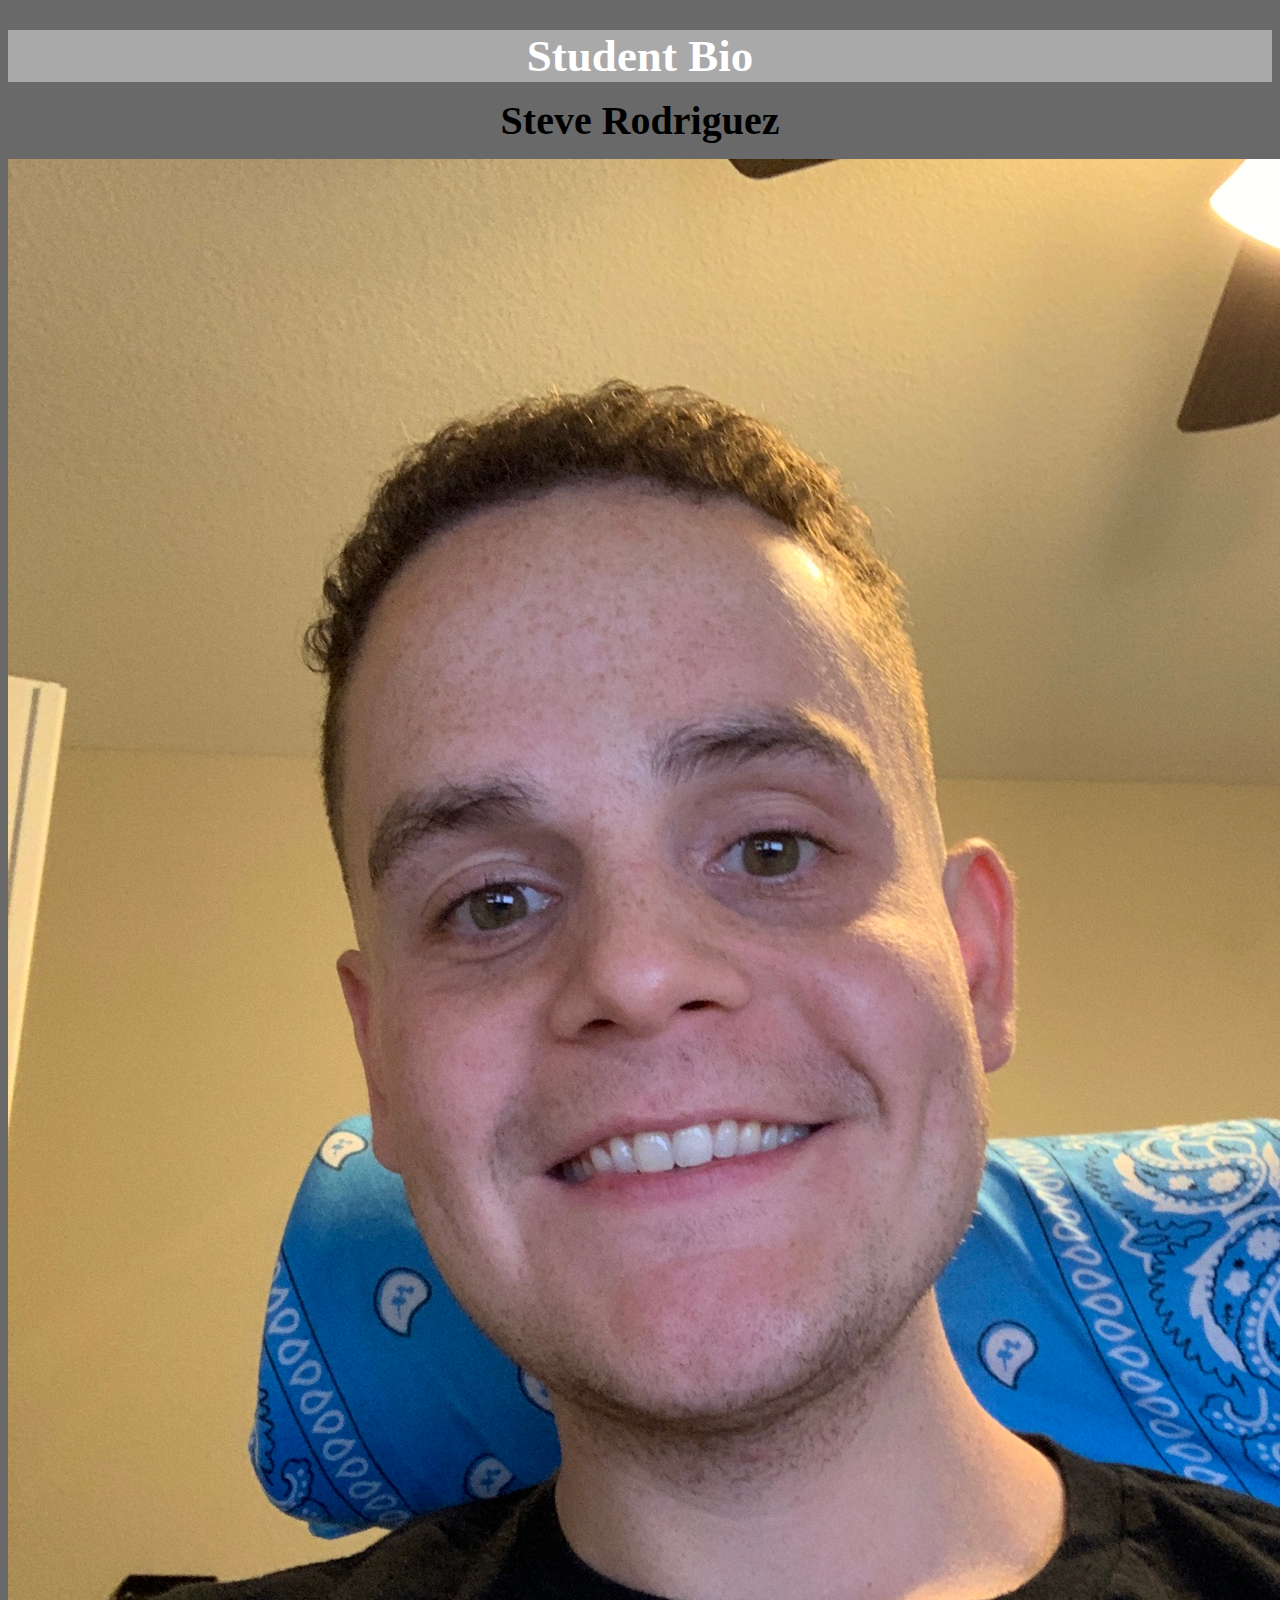
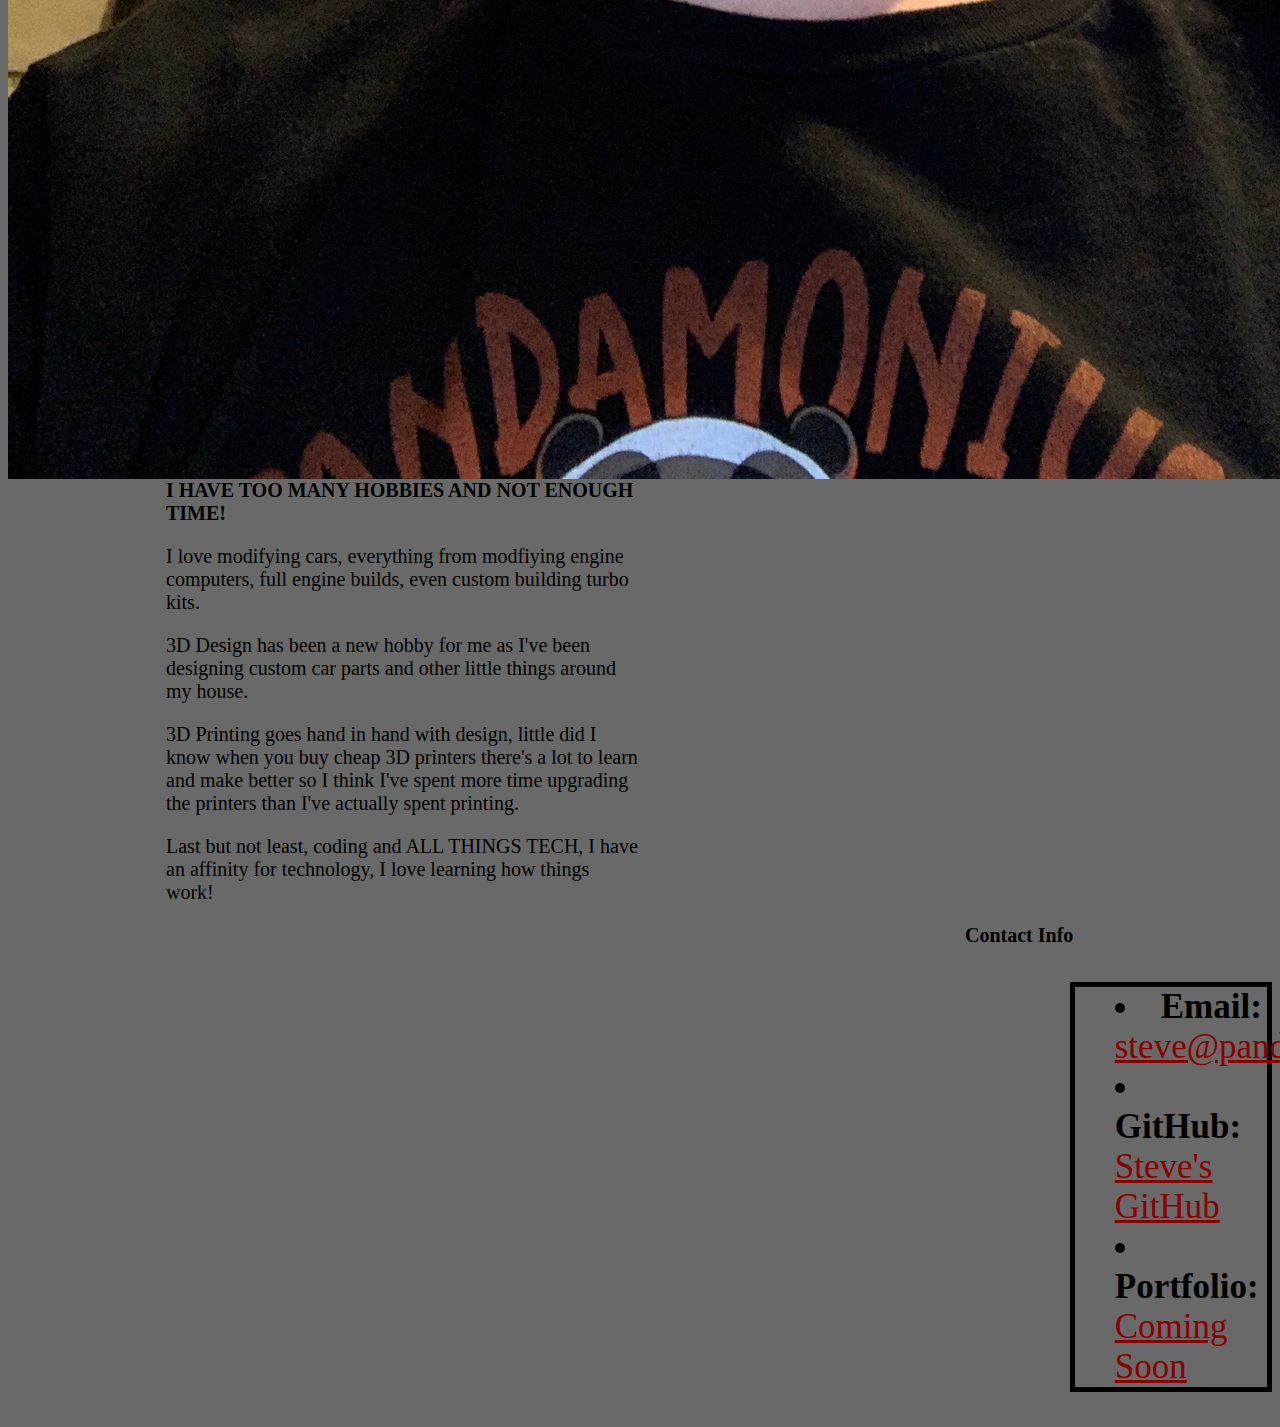
==== index.html @ 0eeca62e "Changed to index.html" ====
<!DOCTYPE html>
<html lang="en">
<!--HEADER-->
<head>
    <meta charset="UTF-8">
    <meta name="viewport" content="width=device-width, initial-scale=1.0">
    <link rel="stylesheet" type="text/css" href="style.css">
    <title>Activity: Basic Student Bio</title>
</head>
<!--BODY-->
<body>
    <h1>Student Bio</h1>
    <h2>Steve Rodriguez</h2>
    <!--Import local image-->
    <img src="images/Image.jpeg">
    <!--BIO-->
    <div class="marginright">
        <p><strong>I HAVE TOO MANY HOBBIES AND NOT ENOUGH TIME!</strong></p>
        <p>I love modifying cars, everything from modfiying engine computers, full engine builds, even custom building turbo kits.
        <p>3D Design has been a new hobby for me as I've been designing custom car parts and other little things around my house.</p>
        <p>3D Printing goes hand in hand with design, little did I know when you buy cheap 3D printers there's
        a lot to learn and make better so I think I've spent more time upgrading the printers than I've actually spent printing.</p>
        <p>Last but not least, coding and ALL THINGS TECH, I have an affinity for technology, I love learning how
        things work!</p>
    </div>
    <div class="marginleft">
        <!--CONTACT INFO-->
        <h3>Contact Info</h3>
        <ul>
            <li><strong>Email:</strong> <a class=blinks href="mailto:steve@pandahpanduh.com">steve@pandahpanduh.com</a></li>
            <li><strong>GitHub:</strong> <a class=blinks href="https://github.com/smrodriguez88" target=_blank>Steve's GitHub</a></li>
            <li><strong>Portfolio:</strong> <a class=blinks href="#" target=_blank>Coming Soon</a></li>
        </ul>
    </div>
</body>
</html>
---- style.css ----
a {
    font-size: medium;
    color: darkred;
}

body {
    background-color: dimgray;
}

img {
    width: "200px";
    float: left;
    display: block;

}

h1 {
    margin-bottom: 15px;
    font-size: 45px;
    text-align: center;
    color: white;
    background-color: darkgrey;
    font-family: 'Times New Roman', Times, serif;
}

h2 {
    margin-top: 15px;
    margin-bottom: 15px;
    font-size: 40px;
    text-align: center;
    font-family: 'Times New Roman', Times, serif;
}

h3 {
    margin-top: 15px;
    font-size: 20px;
    text-align: center;
    font-family: 'Times New Roman', Times, serif;
}

p {
    text-align: left;
    font-size: 20px;
    font-weight: normal;
    margin-left: 25%;
}

ul {
    text-align: left;
    font-size: 35px;
    border-style: solid;
    border-width: 5px;
    list-style-position: inside;
    margin-left: 60%;
}

.blinks {
    font-size: 35px;
}

.marginright {
    margin-right: 50%;
}

.marginleft {
    margin-left: 60%;
}
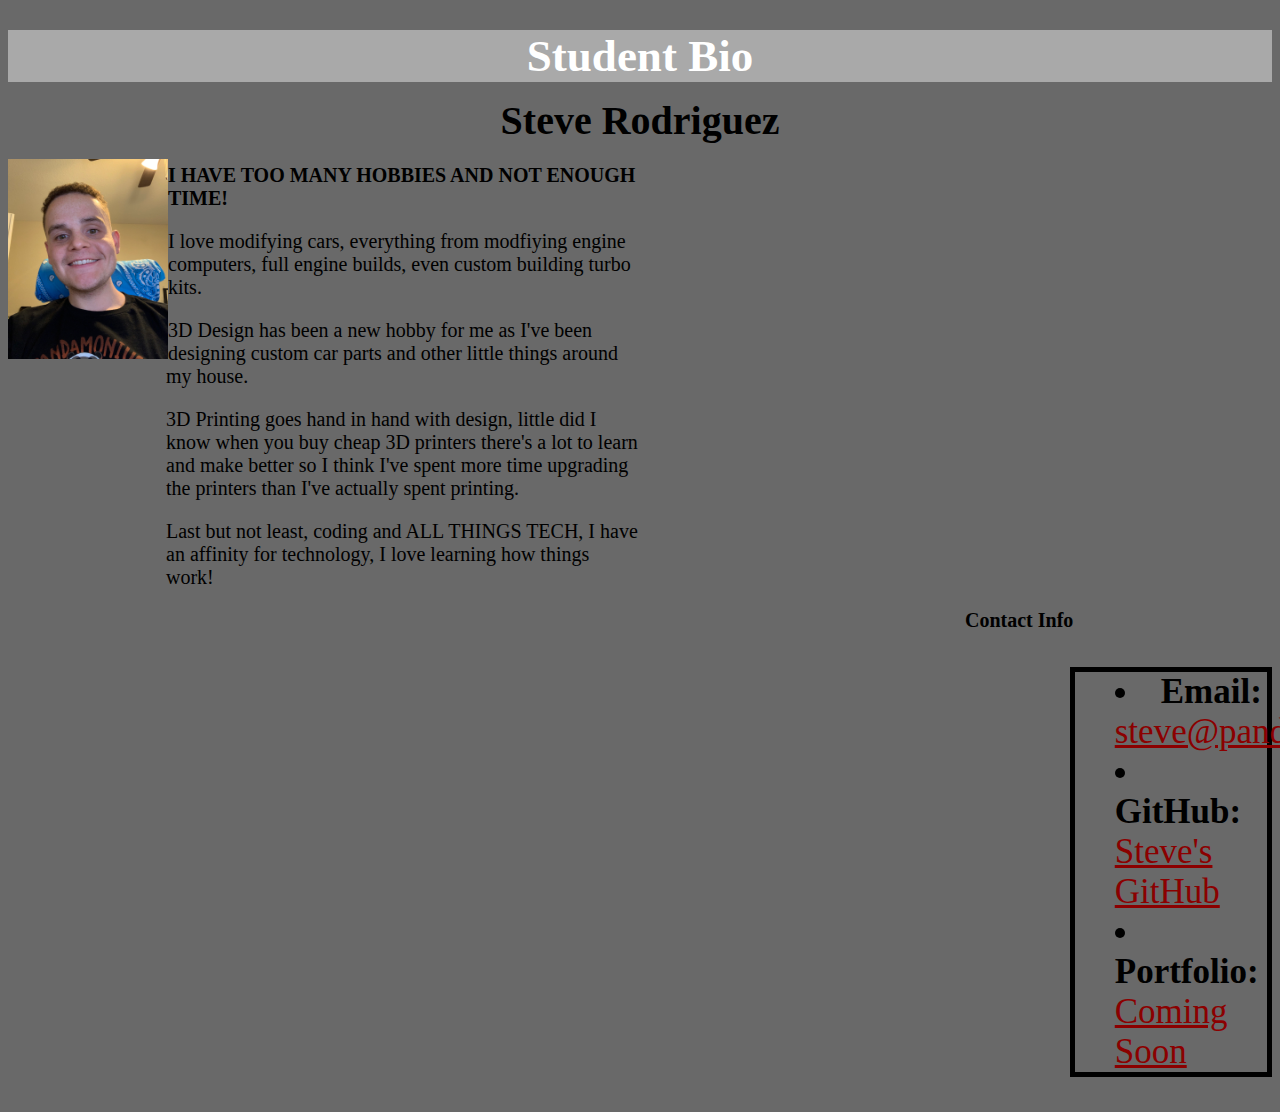
==== commit a058b5b8: "Fix duplicate IMG class in CSS" ====
--- a/index.html
+++ b/index.html
@@ -12,7 +12,7 @@
     <h1>Student Bio</h1>
     <h2>Steve Rodriguez</h2>
     <!--Import local image-->
-    <img src="images/Image.jpeg">
+    <img src="images/Image.jpeg" height='200px' width='160px'>
     <!--BIO-->
     <div class="marginright">
         <p><strong>I HAVE TOO MANY HOBBIES AND NOT ENOUGH TIME!</strong></p>
